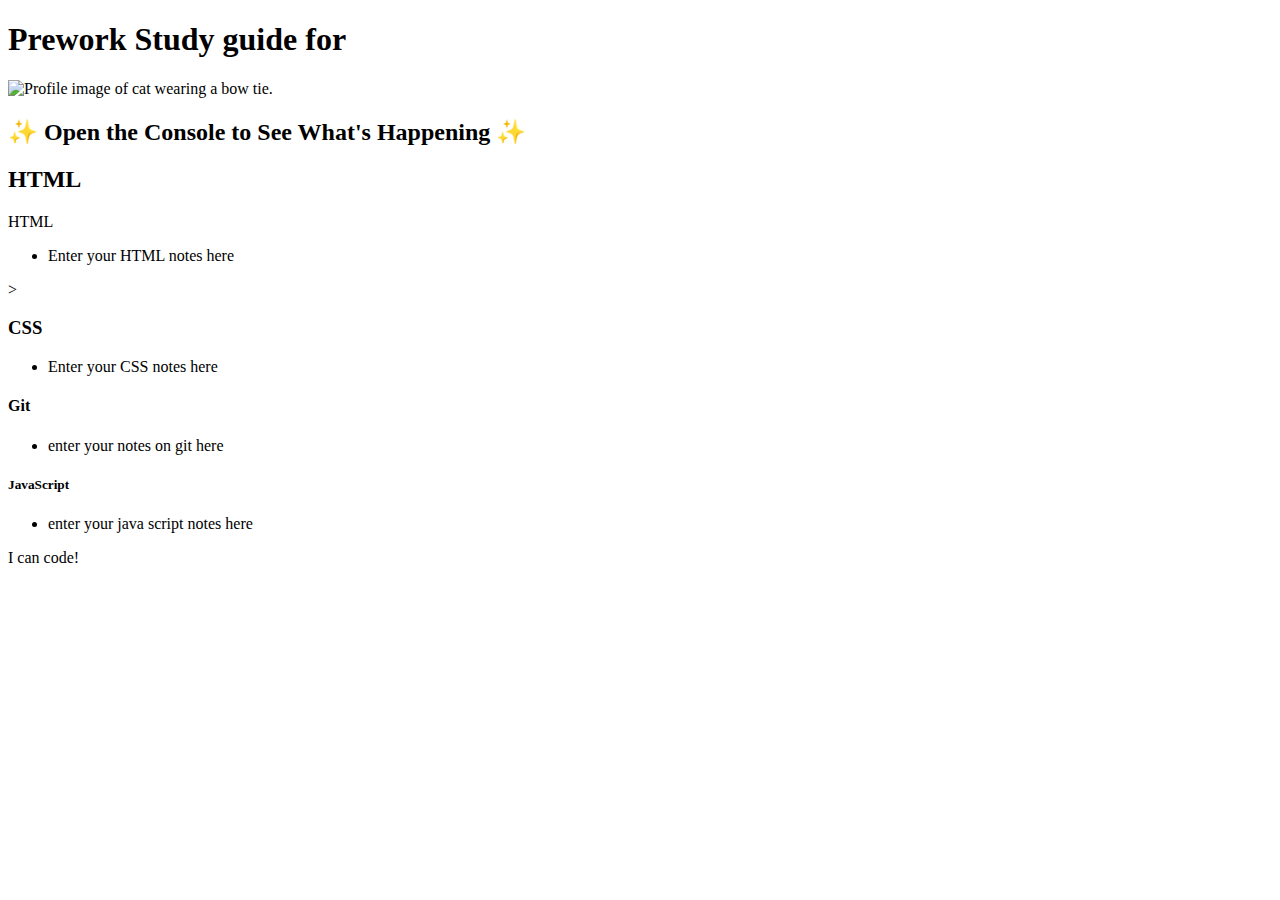
==== index.html @ 5fd75328 "re did all the paths for the links" ====
<!DOCTYPE html>
<html lang="en">
  <head>
    <meta charset="UTF-8" />
    <meta http-equiv="X-UA-Compatible" content="IE=edge" />
    <meta name="viewport" content="width=device-width, initial-scale=1.0" />
    <link rel="stylesheet" href="C:\Users\Pablooo\bootcamp\prework-study-guide\assets\style.css">
    <title>Prework Study guide </title>
  </head>
  <body>
    <header id="header">
      <h1>Prework Study guide for</h1>
      <img src="C:\Users\Pablooo\bootcamp\prework-study-guide\assets\bowtie-cat.png" alt="Profile image of cat wearing a bow tie." />
      <h2>✨ Open the Console to See What's Happening ✨</h2>
    </header>
    <main>
      <section class="card" id="html-section">
        <h2>HTML</h2>HTML</h2>
        <ul>
          <li>Enter your HTML notes here</li>
        </ul>

      </section>>
      
      
      <section class="card" id="css-section">
        <h3> CSS</h3>
        <ul>
          <li> Enter your CSS notes here</li>
        </ul>
      </section>


      <section class="card" id="git-setion">
        <h4> Git</h4>
        <ul>
          <li> enter your notes on git here</li>
        </ul>
      </section>
      

      <section class="card" id="javascript-section">
        <h5> JavaScript</h5>
        <ul>
        <li> enter your java script notes here</li>
        </ul>
      </section>
   
   
    </main>

    <footer>
      <p>I can code!</p>
    </footer>
    <script src="C:\Users\Pablooo\bootcamp\prework-study-guide\assets\script.js"></script> 
  </body>
</html>
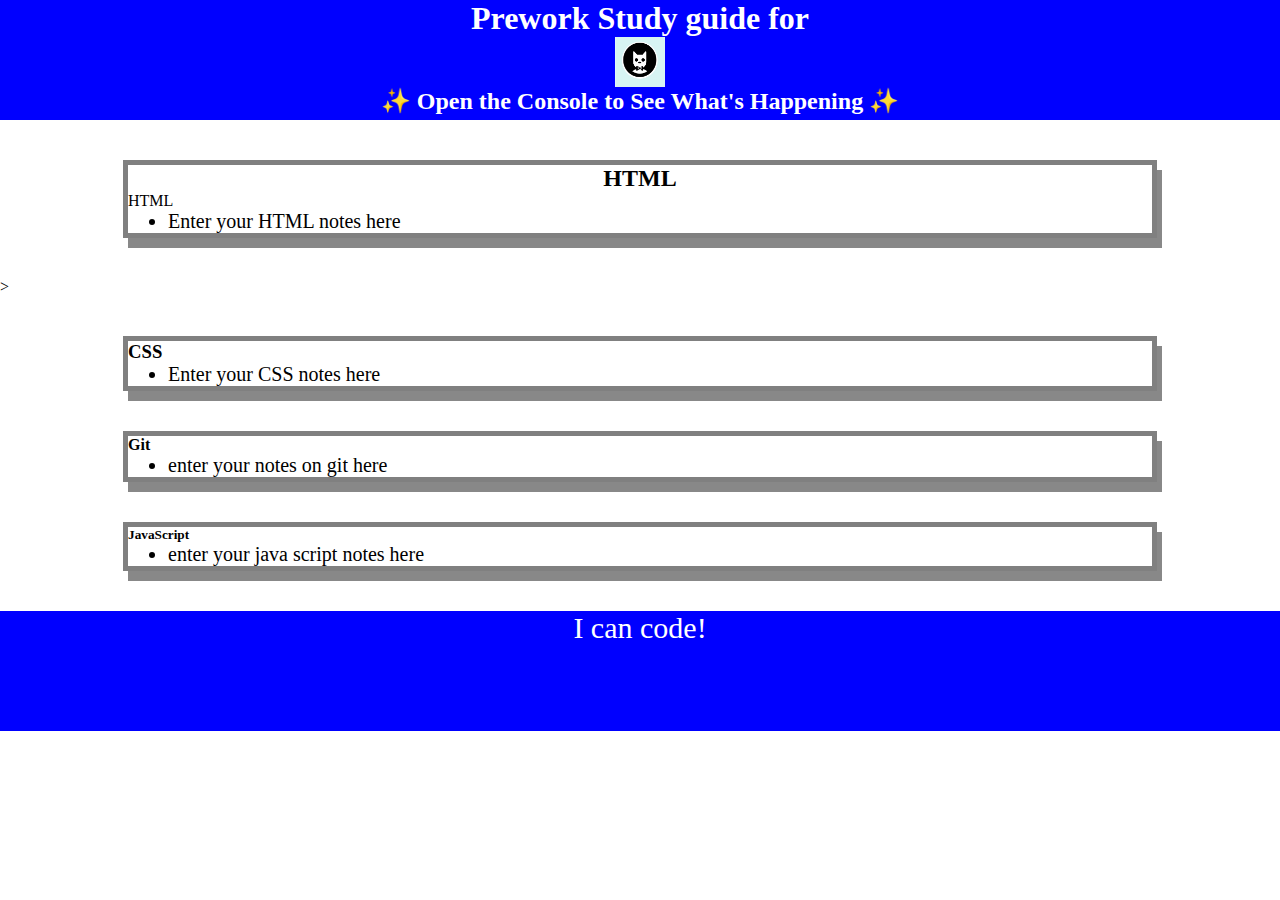
==== commit 6c5c880e: "tring to change lnks again" ====
--- a/index.html
+++ b/index.html
@@ -4,13 +4,13 @@
     <meta charset="UTF-8" />
     <meta http-equiv="X-UA-Compatible" content="IE=edge" />
     <meta name="viewport" content="width=device-width, initial-scale=1.0" />
-    <link rel="stylesheet" href="C:\Users\Pablooo\bootcamp\prework-study-guide\assets\style.css">
+    <link rel="stylesheet" href="./assets/style.css">
     <title>Prework Study guide </title>
   </head>
   <body>
     <header id="header">
       <h1>Prework Study guide for</h1>
-      <img src="C:\Users\Pablooo\bootcamp\prework-study-guide\assets\bowtie-cat.png" alt="Profile image of cat wearing a bow tie." />
+      <img src="./assets/bowtie-cat.png" alt="Profile image of cat wearing a bow tie." />
       <h2>✨ Open the Console to See What's Happening ✨</h2>
     </header>
     <main>
@@ -39,7 +39,7 @@
       </section>
       
 
-      <section class="card" id="javascript-section">
+      <section class="card" id="javascript-section"> 
         <h5> JavaScript</h5>
         <ul>
         <li> enter your java script notes here</li>
@@ -52,6 +52,6 @@
     <footer>
       <p>I can code!</p>
     </footer>
-    <script src="C:\Users\Pablooo\bootcamp\prework-study-guide\assets\script.js"></script> 
+    <script src="./assets/script.js"></script> 
   </body>
-</html>
+</html>--- a/assets/style.css
+++ b/assets/style.css
@@ -0,0 +1,43 @@
+* { 
+    margin: 0;
+    padding: 0;
+}
+
+header,
+footer {
+    width: 100%;
+    height: 120px;
+    background-color: blue;
+    color: white;
+}
+
+h1,
+h2 {
+    text-align: center;
+}
+
+img {
+    display: block;
+    height: 50px;
+    width: 50px;
+    margin-left: auto;
+    margin-right: auto;
+}
+
+
+ul {
+    padding-left: 40px;
+    font-size: 20px;
+}
+
+p {
+    text-align: center;
+    font-size: 30px;
+}
+
+.card {
+    width: 80%;
+    margin: 40px auto;
+    border: 5px solid gray;
+    box-shadow: 5px 10px #888888;
+  }